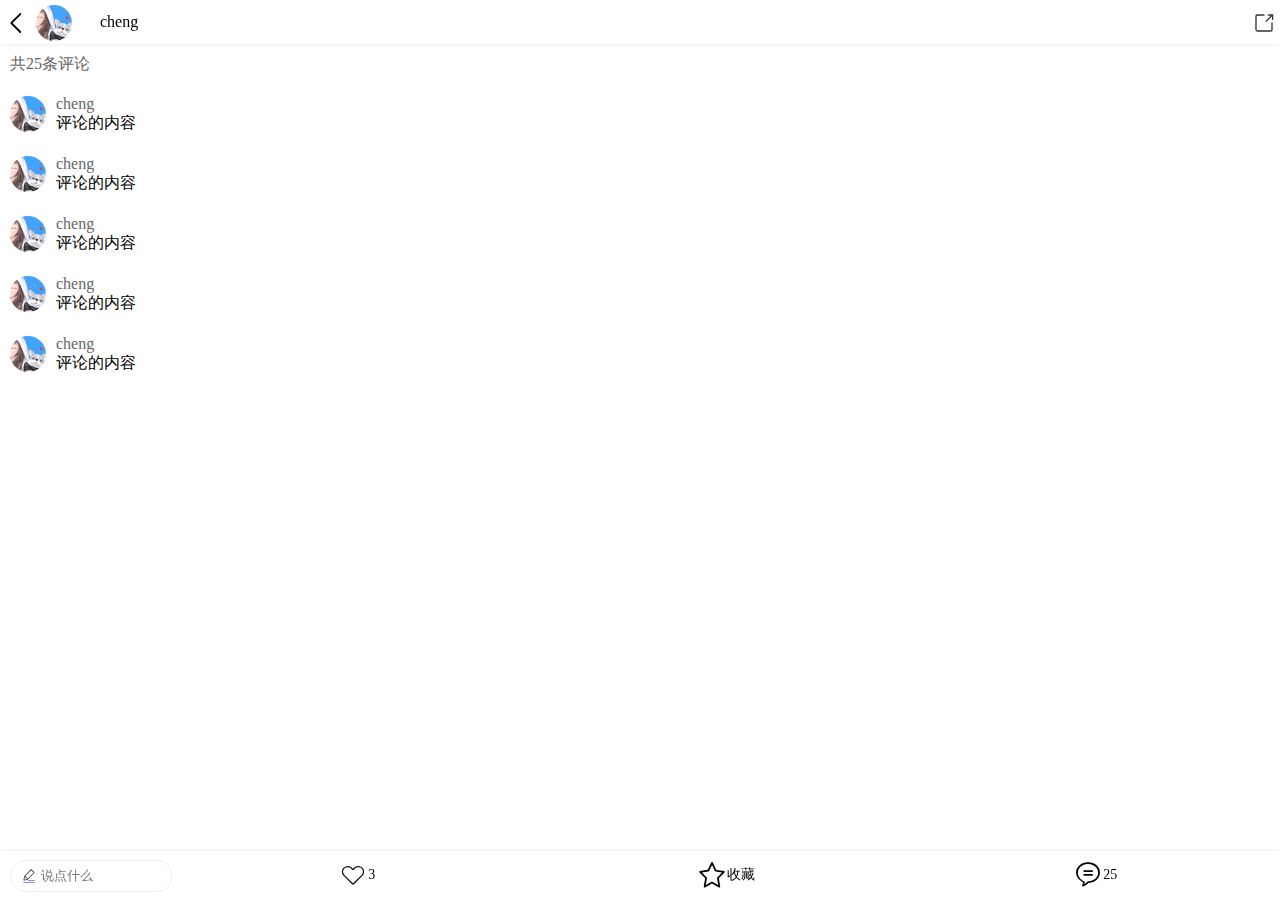
==== detail.html @ 93ee0f0c "添加了分享功能" ====
<!DOCTYPE html>
<html lang="en">
<head>
  <meta charset="UTF-8">
  <meta http-equiv="X-UA-Compatible" content="IE=edge">
  <meta name="viewport" content="width=device-width, initial-scale=1.0">
  <title>Document</title>
  <link href="https://lib.baomitu.com/social-share.js/1.0.16/css/share.min.css" rel="stylesheet">
  <link rel="stylesheet" href="./font/iconfont.css">
  <link rel="stylesheet" href="./css/base.css">
  <link rel="stylesheet" href="./css/nav.css">
  <link rel="stylesheet" href="./css/detail.css">

</head>
<body>
  <!-- 头部 -->
  <nav>
    <div class="left">
      <img src="./images/left.svg" alt="" id="left">
      <img src="./images/user1.jpg" alt="" id="u-img">
    </div>
    <div class="center">
      <span>cheng</span>
    </div>
    <div class="right">
      <!-- <button>关注</button> -->
      <img src="./images/forward.svg" alt="" id="forward">
    </div>
 </nav>
 <!-- 主体部分 -->
 <div id="center">
  
  <div id="comment">
    <div class="total">
      共25条评论
    </div>
    <div class="c-list">
      <div class="c-item">
        <img src="./images/user1.jpg" alt="">
        <div class="c-text">
          <div class="c-name">cheng</div>
          <span>评论的内容</span>
        </div>
      </div>
      <div class="c-item">
        <img src="./images/user1.jpg" alt="">
        <div class="c-text">
          <div class="c-name">cheng</div>
          <span>评论的内容</span>
        </div>
      </div>
      <div class="c-item">
        <img src="./images/user1.jpg" alt="">
        <div class="c-text">
          <div class="c-name">cheng</div>
          <span>评论的内容</span>
        </div>
      </div>
      <div class="c-item">
        <img src="./images/user1.jpg" alt="">
        <div class="c-text">
          <div class="c-name">cheng</div>
          <span>评论的内容</span>
        </div>
      </div>
      <div class="c-item">
        <img src="./images/user1.jpg" alt="">
        <div class="c-text">
          <div class="c-name">cheng</div>
          <span>评论的内容</span>
        </div>
      </div>

    </div>
  </div>
 </div>

 <div id="discuss">
   <input type="text" placeholder="说点什么" id="user-comment">
   <div class="icon">
    <span><em class="iconfont icon-changyongicon-"></em><a>3</a></span>
    <span><em class="iconfont icon-31shoucang"></em><a>收藏</a></span>
    <span><em class="iconfont icon-31xiaoxi"></em><a>25</a></span>
   </div>
 </div>

 <div class="bottom-toast">
   <p>分享至</p>
  <ul>
    <li class="row">
      <div id="share-2" class="share-component social-share">
        <a class="social-share-icon icon-qzone" href="http://sns.qzone.qq.com/cgi-bin/qzshare/cgi_qzshare_onekey?url=https://chegsisi.github.io/share/&amp;title=content%20title&amp;desc=&amp;summary=&amp;site=content%20site" target="_blank"></a>
        <a class="social-share-icon icon-qq" href="http://connect.qq.com/widget/shareqq/index.html?url=https%3A%2F%2Fwww.jq22.com%2Fdemo%2Fmyshare201704242303%2F&amp;title=content%20title&amp;source=content%20site&amp;desc=&amp;pics=data%3Aimage%2Fpng%3Bbase64%2CiVBORw0KGgoAAAANSUhEUgAAAGQAAABkCAYAAABw4pVUAAAAAXNSR0IArs4c6QAACS1JREFUeF7tXYux5EQM1EUARABEAEQARAJEAEQARABEAEQCFwEQARABEAGUbj1X7V5PW9LZt7uv5Kqrun0ez0c90vRoJPuZmf1n514fm9kvSxNfm9lX0Nwz%2BH%2F03nMz%2Bwie87o%2FXH7zPTWy6Li%2FMTPvm1%2Fe7s9nissFEu1YtR8NSEJyDci%2BsG6qIa7yw7zsd3W7xDtm9gncQg1xlUdzg9rp5Ybp8ceHmRimYjz3l5n9MDF7f5rZj3DvUzN7e%2FnNkw%2Fr53GjWVWA%2FGRm3uarXD6ul%2BPmTmLj1UbYziIgXOcR5lLVj%2BuLGg%2BPG%2FulAFFtR%2BW3WjsbkIvYGpBl%2BrSGXEzzSxO5pyFRgfE6gdRQsSyl1kiJsZyinooSKy2ImjNljjOUeEr3G5B9Sx9dQxqQDVm2hixCOdtkOX0dVPotM3sPwPjSzH5bfjPl%2FsDM3ljuOV3%2BA57zmR%2B5nNYOatsma5EYu1VQkGoyVNYo9UwD0oCsd8hnsyy3%2BbMLd8ufgcn6F0yUP%2FsF%2FOYZ%2FLuZ%2FTNpAD0GburGjt6Lz%2Fr15DVkRm1dKLPJoDy6GS8B4qQ8zYpyH2Eu72of0oDc2cawAUkCgnZWsQ%2BnncNWK7Phttr%2FjQs9y0ht%2FT627V7V4cVlaou0900zex%2FqR28v1uFF0Jug%2BoXPqbFx20peOO6UyYrwdC5zlB3HeqO7Ze4LenvPdp1UZOXPNCCL5KIMsjoZogBJQFw98fAHK0W%2FF%2FvA8Lfvjr%2BFB5GJKHrJTAepp8%2F0YWLeNTM3ReNyUzZ24EyJoxriu3g8aMKDMgWIm8tfl44omaiTWaT09tSPcKOAVM9DoloQLteAXETVgICaj9lzRhjQQ2pIlNqG1Y4KIiVW9PIMQJwCOx0dNBrXBhw3enSHxoxh4L0MtS3JS23MShW%2BwkNnAILdUR5j7vbN5HKzhjeAa0DMXrAsDu2c8XMkAE4TMf4J5cs7aYxdWsUgLYvpbA3BuCmM2WLnolPgsfvnuKyohnBcFseEDVOXGbfaJuDhmIzLilqcqsc1qgWqH5n43SggKh4N%2B5wZtxpDOMihAbmWQAOyMyuevIYotY7GRkVDKjMma6bW1XSEKsvKPIeyLMmEBX7EyZma4A2INokvWFZryLWQVCJRdJ0tawjSXpUSwDQOO%2BYUeHhLFe1lDZmlHHjdR9NeToXAce%2FR3rGr57EpcNjLjSka%2BNxKKarOxQz9q8b2zgZbXdS5vlnKgRJyJlw0GgCxotwNyEX80byYBmRjuj55Daks6iwnlQkbzWLiOiuUW83gI87U1bj5XnlRb0A0b1LmTE22BmQnj%2FxhNETR3pnZYPrH5ZDB4D329kYdcPicBzmoLN9ZYr%2BvPXgPaTX3A72xrgWzzGT0NG%2BNZchhKzFqlF%2FR8T2WdYQdr9Le6OYsSi%2BjGzovd8Q5kTJn0%2FobkG2Y7hYQPHfG0H4Vnejn2N%2FBODFdQMVesWjOTkfA9jheDAHBezyB8TfHhLkMRlirn8Vj1hfKdVXnnoZgp6Npa8o0RJ2XXse9pCNEvb0Z78VURg3IRTQZL3TFpRPe4TcgdwgI2jNOCZiZLI5Pwtgrt5sY28tZspiOoAIsZukInvYwsm55tqp%2BqbE5lcaUNqS56AnmsWH7voaMOF%2F%2FO447pSFqpz4DRK0TmXSESgR6hr5Gx6bqrL6eqUTH9w6oGpC1Jzg8082sDAiGV65C42naYOg9UzwsyrQX0wU47P9oDWF6iWukC2gWNsu0F8eDGsJj89%[base64]%2FCgKI732ggQ4YSq1laAUTtBc7wNEdlEqb00TXCK4w23oBcxB%2BNtmkNWaarmozRs5joJE1pSCWk8nXslqPaG2V4UdPs5Y4ABNtjBhY%2BU4%[base64]%2FLz2jvXpZsxOOqvLGcYay%2BjqAydGfiz2ToIq2%2Biu3N41t%2F4p48rlFfVtR7kQkRmkpwbxNXF%2F32kw3IjkQdEIwR2tuBzzKC8DmuA9MY3LThK15VKOksa8nr%2BxzG9T2c56v3oLAocDJyXBa2jRrCcV8qRQPb4zi2w%2BOyMppz9ncMlZcgmsUUpdxqY%2FhaztQzgp%2BVbUAu3yPBqMlykEMDomN7o%2FG7ZUD4CwIVQDg%2BSWnILNbW28W4KeyXSnfgeDE0WTw2RW2xbV5D8OsL6qsQypTiuFfxYrwARymeAqrqgOM6j%2FgebTSuOPpm68y4FSCS9p59hBt9o0EDsuRjK0BmlFhR24yGYP0MCO6k3UswXkur6mda6ukVI2MLv7Dgbc3q93soE%2FxiBI8bf%2FNXIZASu1nCr07glx9WlHvPZEUPqKoZukfEZUXbPmJTmllTVb9wD7TqVwOyLeLoRFQANSAbL59RJ4ZRX1ZGK7DsQwAS%2FfCXD2zmOlGZtry%2BuB3%2Fe5GSyrRlSqzo%2BAwgpuPY9lZgxqjnpiYr6qKozsqqx%2FUMuh%2BlvQ3IBtoNyCIUpH9IbasaksmSVW3P6D57bTELlz9WhmNQtPeuNOTs85iot1dtSqPe5GooaQOySLjCsqrvnVeBcg3IIwNSseXKtXHLUNLMWI5IR1C5I%2BHzkDPYRnRzFgUrc0x7hGOzuoY0IBsq8PCA8KtUcYwqkAHvqde4shZwfBK2N8vQ5Uxb9%2Bjiu65m7gvGSx1QYdvVdIRDNCRjZ6NloxHo1RcdRx18itpGD6gyRwsNSNJkqXOgo08ry2fq0VmfKdcakog6%2BR9TIsK5CXJb9QAAAABJRU5ErkJggg%3D%3D" target="_blank"></a>
        <a class="social-share-icon icon-weibo" href="http://service.weibo.com/share/share.php?url=https://chegsisi.github.io/share/&amp;title=个人网址%20title" target="_blank"></a>
        <a class="social-share-icon icon-wechat" href="javascript:;" tabindex="-1">
              <div class="wechat-qrcode">
                  <h4>微信扫一扫：分享</h4>
                  <div class="qrcode"><img src="[data-uri]">
                  </div>
                  <div class="help">
                      <p>微信里点“发现”，扫一下</p>
                      <p>二维码便可将本文分享至朋友圈。</p>
                  </div>
              </div>
          </a></div>
  </li>
  </ul>
  <button id="close">取消</button>
</div>

</body>
<script src="./js/jquery-1.12.4.min.js"></script>
<!-- <script src="https://lib.baomitu.com/social-share.js/1.0.16/js/jquery.share.min.js"></script> -->
<script src="./js/detail.js"></script>
</html>
---- font/iconfont.css ----
@font-face {
  font-family: "iconfont"; /* Project id  */
  src: url('iconfont.ttf?t=1631091407338') format('truetype');
}

.iconfont {
  font-family: "iconfont" !important;
  font-size: 16px;
  font-style: normal;
  -webkit-font-smoothing: antialiased;
  -moz-osx-font-smoothing: grayscale;
}

.icon-31shoucang:before {
  content: "\f01ab";
}

.icon-31xiaoxi:before {
  content: "\f0200";
}

.icon-sousuo:before {
  content: "\e651";
}

.icon-jiantou_down:before {
  content: "\e61a";
}

.icon-suo:before {
  content: "\e608";
}

.icon-shipin:before {
  content: "\e71f";
}

.icon-changyongicon-:before {
  content: "\e617";
}

.icon-guanbi:before {
  content: "\e639";
}

.icon-xinxi:before {
  content: "\e615";
}

.icon--:before {
  content: "\e61f";
}

.icon-faxian:before {
  content: "\e6c0";
}

.icon-jiantou-shang:before {
  content: "\e6cd";
}

.icon-biji:before {
  content: "\ea03";
}

.icon-zhuanfa:before {
  content: "\e687";
}

.icon-zan:before {
  content: "\e829";
}

.icon-shanchu:before {
  content: "\e623";
}

.icon-tupian:before {
  content: "\f129";
}

.icon-home:before {
  content: "\ec0a";
}

.icon-youxi:before {
  content: "\e6e3";
}

.icon-yonghu:before {
  content: "\e689";
}
---- css/base.css ----
/* 除去所有a标签的下划线 */
body{
  margin: 0;
  padding: 0;
}
a{
  text-decoration: none; 
  outline: none;
  /* color:#000; */
  /* color: #fff; */
}
a:hover{
  text-decoration: none;
}

input{
  padding: 0px;
   /*除去input框默认样式*/
  /*去除阴影*/
  box-shadow:none;
  /*聚焦input的蓝色边框*/
  outline: none;
  /*textarea 禁止拖拽*/
  resize: none;
  /*去除边框*/
  border: none;
  /*常用于IOS下移除原生样式*/
  -webkit-appearance: none;
  /*点击高亮的颜色*/
  -webkit-tap-highlight-color:rgba(0,0,0,0);
}
ul{
  padding: 0;
  margin: 0;
  list-style: none;
}
li{
  list-style: none;
  padding: 0;
  margin: 0;
}
textarea{
  outline: none;
  resize: none;
}
button{
  border: none;
  padding: 0;
  margin: 0;
  outline: none;
}
button:focus{
  border: none;
  outline: none;
}

::-webkit-scrollbar{
  width: 5px;
  height: 1px;
}
::-webkit-scrollbar-thumb {
  background-color:#ffe6fa;
  border-radius: 1.25rem;
}
---- css/nav.css ----
html {
  font-size: 10px;
}
nav {
  display: flex;
  position: fixed;
  top: 0;
  z-index: 999;
  background-color: #6dd5fa;
  width: 100%;
  height: 4.4rem;
  font-size: 1.6rem;
  box-shadow: 0 0.1rem 0.2rem #eee;
  line-height: 4.4rem;
}
nav .left {
  width: 10rem;
}
nav .left img {
  vertical-align: middle;
  color: #fff;
}
nav .right {
  width: 10rem;
  position: relative;
  text-align: center;
  color: #fff;
}
nav .right span {
  font-size: 2.5rem;
  position: absolute;
  right: 1rem;
}
nav .center {
  flex: 1;
}
nav .center ul {
  display: flex;
}
nav .center ul li {
  flex: 1;
  text-align: center;
  color: #fff;
  font-size: 1.8rem;
}
---- css/detail.css ----
nav {
  background-color: #fff;
  box-shadow: 0 1px 3px #eee;
}
nav .left #u-img {
  width: 3.6rem;
  height: 3.6rem;
  border-radius: 50%;
}
nav .right {
  text-align: right;
}
nav .right img {
  vertical-align: middle;
}
#center {
  width: 100%;
  position: absolute;
  top: 4.4rem;
  bottom: 4.9rem;
}
#center #detail {
  padding-bottom: 2rem;
  border-bottom: 2px solid #eee;
}
#center #detail img {
  width: 100%;
}
#center #detail .title {
  margin-left: 1rem;
  height: 4rem;
  line-height: 4rem;
  font-size: 1.8rem;
  font-weight: bold;
}
#center #detail .content {
  margin-left: 1rem;
  font-size: 1.6rem;
}
#center #comment {
  width: 100%;
}
#center #comment .total {
  height: 4rem;
  color: #666;
  font-size: 1.6rem;
  margin-left: 1rem;
  line-height: 4rem;
}
#center #comment .c-list .c-item {
  display: flex;
  align-items: center;
  margin-left: 1rem;
  font-size: 1.6rem;
  height: 6rem;
}
#center #comment .c-list .c-item img {
  width: 3.6rem;
  height: 3.6rem;
  border-radius: 50%;
}
#center #comment .c-list .c-item .c-text {
  flex: 1;
  color: #000;
  margin-left: 1rem;
}
#center #comment .c-list .c-item .c-text .c-name {
  color: #666;
}
#center #comment .c-list .c-item .c-heart {
  width: 6rem;
  height: 6rem;
  text-align: center;
  line-height: 6rem;
}
#center #comment .c-list .c-item .c-heart span {
  font-size: 2.2rem;
}
#discuss {
  width: 100%;
  height: 4.9rem;
  box-shadow: 0 -1px 3px #eee;
  position: fixed;
  left: 0;
  bottom: 0;
  display: flex;
  align-items: center;
  z-index: 999;
  background-color: #fff;
}
#discuss input {
  margin-left: 1rem;
  padding-left: 3rem;
  height: 3rem;
  width: 13rem;
  border: 1px solid #eee;
  border-radius: 1.5rem;
  background-color: #eee;
  background: url('../images/write.svg') no-repeat 1rem;
}
#discuss .icon {
  flex: 1;
  display: flex;
}
#discuss .icon span {
  flex: 1;
  text-align: center;
}
#discuss .icon span em {
  font-size: 3rem;
}
#discuss .icon span a {
  position: relative;
  bottom: 0.7rem;
  font-size: 1.4rem;
}
.bottom-toast {
  display: none;
  background-color: #fff;
  box-shadow: 0 -1px 3px #eee;
  width: 100%;
  position: fixed;
  bottom: 0;
  z-index: 10000;
  border-radius: 2rem;
}
.bottom-toast p {
  text-align: center;
}
.bottom-toast ul {
  width: 50%;
  margin: auto;
  margin-bottom: 1rem;
}
.bottom-toast #close {
  width: 100%;
  height: 4rem;
  line-height: 4rem;
  background-color: #6dd5fa;
  text-align: center;
  font-size: 1.6rem;
  color: #fff;
}
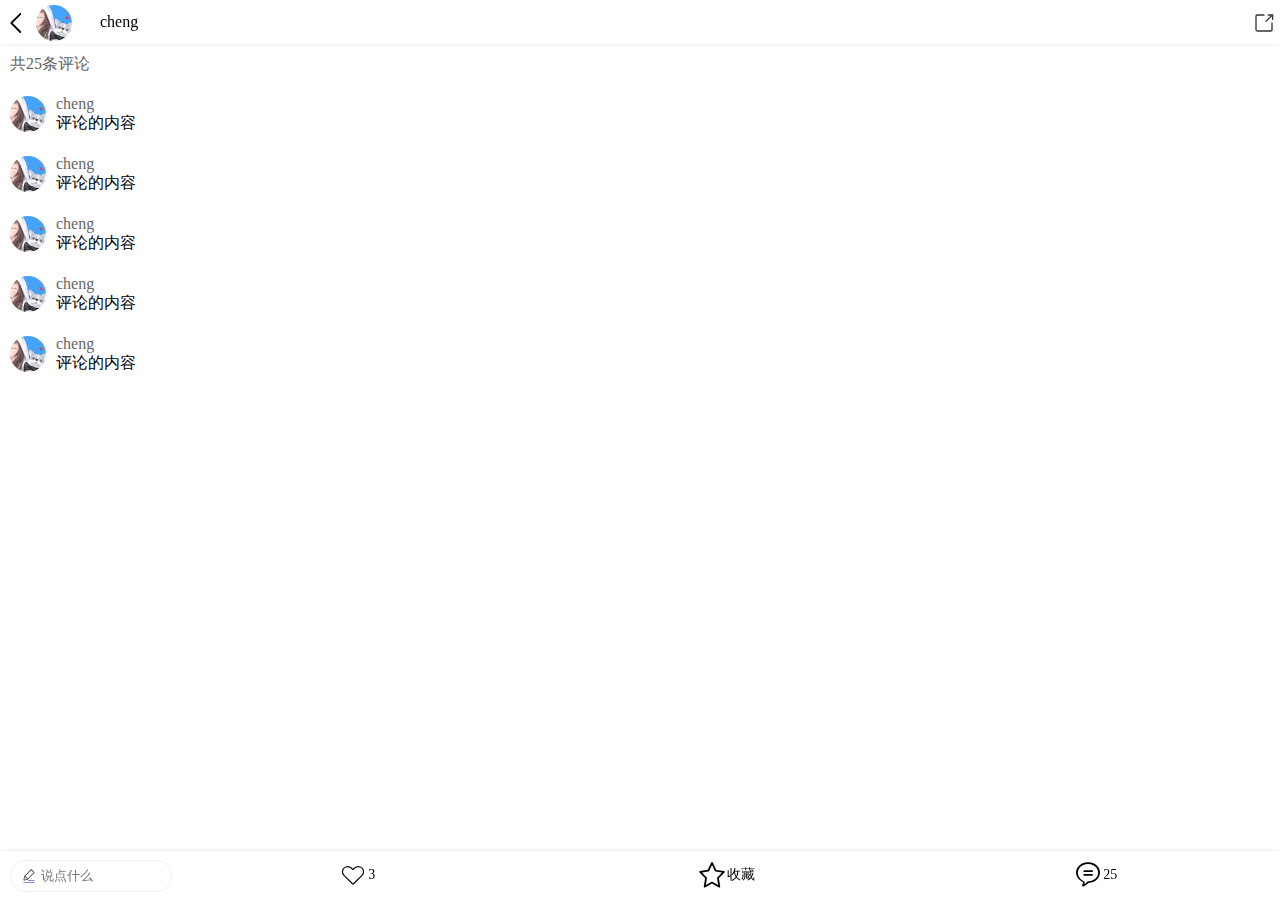
==== commit 6ba2eb3c: "添加啦详情页功能" ====
--- a/detail.html
+++ b/detail.html
@@ -94,7 +94,7 @@
         <a class="social-share-icon icon-weibo" href="http://service.weibo.com/share/share.php?url=https://chegsisi.github.io/share/&amp;title=个人网址%20title" target="_blank"></a>
         <a class="social-share-icon icon-wechat" href="javascript:;" tabindex="-1">
               <div class="wechat-qrcode">
-                  <h4>微信扫一扫：分享</h4>
+                 <h4>微信扫一扫：分享</h4>
                   <div class="qrcode"><img src="[data-uri]">
                   </div>
                   <div class="help">
@@ -102,7 +102,9 @@
                       <p>二维码便可将本文分享至朋友圈。</p>
                   </div>
               </div>
-          </a></div>
+          </a>
+          
+        </div>
   </li>
   </ul>
   <button id="close">取消</button>
